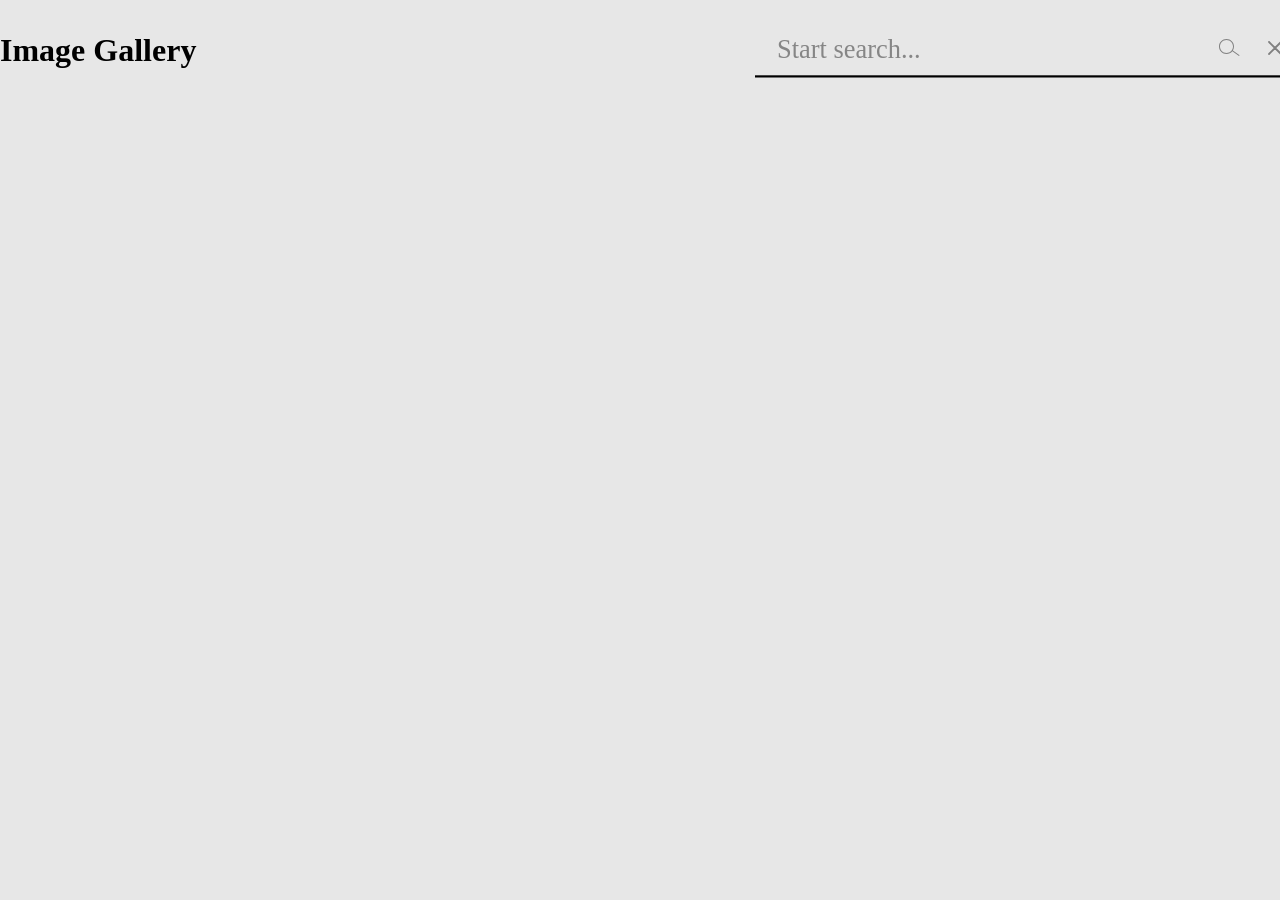
==== image-gallery/index.html @ b39139ab "feat: add function for invalid request" ====
<!DOCTYPE html>
<html lang="en">

<head>
  <meta charset="UTF-8">
  <meta name="viewport" content="width=device-width, initial-scale=1.0">
  <link rel="stylesheet" href="./assets/css/normalize.css">
  <link rel="stylesheet" href="./assets/css/style.css">
  <link rel="icon" href="./assets/img/290132_gallery_image_photo_photography_picture_icon.svg" type="image/svg+xml">
  <title>Document</title>
</head>

<body>
  <div class="wrapper">
    <header class="header">
      <h1 class="heading">Image Gallery</h1>
      <form class="form">
        <input class="search" type="search" placeholder="Start search..." autocomplete="disabled" autofocus>
        <button class="btn-search ">
          <svg width="21" height="17" viewBox="0 0 21 17" fill="none" xmlns="http://www.w3.org/2000/svg">
            <path fill-rule="evenodd" clip-rule="evenodd" d="M14 7.5C14 11.0899 11.0899 14 7.5 14C3.91015 14 1 11.0899 1 7.5C1 3.91015 3.91015 1 7.5 1C11.0899 1 14 3.91015 14 7.5ZM13.3212 12.2294C11.946 13.92 9.84913 15 7.5 15C3.35786 15 0 11.6421 0 7.5C0 3.35786 3.35786 0 7.5 0C11.6421 0 15 3.35786 15 7.5C15 8.9341 14.5975 10.2742 13.8993 11.4134L20.5812 16.1863L20 17L13.3212 12.2294Z" fill="gray"/>
            </svg>            
        </button>
        <button type="reset" class="btn-clean">
          <svg width="30" height="30" viewBox="0 -0.5 25 25" fill="none" xmlns="http://www.w3.org/2000/svg">
            <g id="SVGRepo_bgCarrier" stroke-width="0"></g>
            <g id="SVGRepo_tracerCarrier" stroke-linecap="round" stroke-linejoin="round"></g>
            <g id="SVGRepo_iconCarrier">
              <path
                d="M6.96967 16.4697C6.67678 16.7626 6.67678 17.2374 6.96967 17.5303C7.26256 17.8232 7.73744 17.8232 8.03033 17.5303L6.96967 16.4697ZM13.0303 12.5303C13.3232 12.2374 13.3232 11.7626 13.0303 11.4697C12.7374 11.1768 12.2626 11.1768 11.9697 11.4697L13.0303 12.5303ZM11.9697 11.4697C11.6768 11.7626 11.6768 12.2374 11.9697 12.5303C12.2626 12.8232 12.7374 12.8232 13.0303 12.5303L11.9697 11.4697ZM18.0303 7.53033C18.3232 7.23744 18.3232 6.76256 18.0303 6.46967C17.7374 6.17678 17.2626 6.17678 16.9697 6.46967L18.0303 7.53033ZM13.0303 11.4697C12.7374 11.1768 12.2626 11.1768 11.9697 11.4697C11.6768 11.7626 11.6768 12.2374 11.9697 12.5303L13.0303 11.4697ZM16.9697 17.5303C17.2626 17.8232 17.7374 17.8232 18.0303 17.5303C18.3232 17.2374 18.3232 16.7626 18.0303 16.4697L16.9697 17.5303ZM11.9697 12.5303C12.2626 12.8232 12.7374 12.8232 13.0303 12.5303C13.3232 12.2374 13.3232 11.7626 13.0303 11.4697L11.9697 12.5303ZM8.03033 6.46967C7.73744 6.17678 7.26256 6.17678 6.96967 6.46967C6.67678 6.76256 6.67678 7.23744 6.96967 7.53033L8.03033 6.46967ZM8.03033 17.5303L13.0303 12.5303L11.9697 11.4697L6.96967 16.4697L8.03033 17.5303ZM13.0303 12.5303L18.0303 7.53033L16.9697 6.46967L11.9697 11.4697L13.0303 12.5303ZM11.9697 12.5303L16.9697 17.5303L18.0303 16.4697L13.0303 11.4697L11.9697 12.5303ZM13.0303 11.4697L8.03033 6.46967L6.96967 7.53033L11.9697 12.5303L13.0303 11.4697Z"
                fill="gray"></path>
            </g>
          </svg>
        </button>
      </form>
    </header>
    <main class="main">
      <div class="alert-block">

      </div>
      <div class="main-img">
 <!-- <div class="block-img">
        <img src="https://i.pinimg.com/236x/1b/fa/b0/1bfab0b65b409d733fc511be584d816a.jpg" alt="requested picture" class="img" >
      </div> -->
      </div>

    </main>
    <footer>

    </footer>
  </div>

  <script src="./index.js"></script>
</body>

</html>
---- image-gallery/assets/css/style.css ----
html {
  margin-left: calc(100vw - 100%);
  margin-right: 0;
}
body {
/* color: #774c24; */
background-color: rgb(231, 231, 231);
}

*{
box-sizing: border-box;
margin: 0;
padding: 0;
}

input {
  outline: none;
  
}

button {
  background-color: transparent;
  border: none;
}

.wrapper {
  max-width: 1440px;
  margin: 0 auto;
}

.header {
  display: flex;
  align-items: center;
  justify-content: space-between;
  height: 100px;
  margin-bottom: 50px;
}

.heading {
  margin: 0;
  font-size: 2em;
}

.search {
  height: 50px;
  width: 500px;
  padding: 20px;
  background-color: inherit;
  border: none;
  border-bottom: 2px solid #000000;
  font-size: 1.5em;
  color: #000000;
  transition: 1s;
  transform: scale(1);
  cursor: pointer;
}
.search::placeholder {
  color: #868686;
  font-size: 1em;
  transition: .5s;
}
.search:focus,
.search:hover {
  transform: scale(1.1);
  transition: 1s;
}

.form {
  display: flex;
  position: relative;
  align-items: center;
}

button {
  padding: 10px;
  position: absolute;
  z-index: 10;
  right: -20px;
  cursor: pointer; 
}

path {
  transition: 1s;
}

button:hover path,
button:active path {
  fill: black;
}

.btn-search {
right: 30px;
}

.btn-search {
  right: 30px;
  }


.main-img {
  width: 100%;
  margin: 20px auto;
  columns: 4;
  column-gap: 40px;
}

.alert-block {
  display: flex;
  align-items: center;
  justify-content: center;
}
.height100 {
  height: 100vh;
}

.text-alert {
  text-align: center;
  color:#868686;
  font-size: 3em;
}
.change {
  opacity: 1;
  transition: all 1s;
}
.block-img {
  width: 100%;
  margin-bottom: 10px;
}

.img {
  width: 100%;
  border-radius: 15px;
  transform: scale(1);
  transition: 1s;
  box-shadow: 0px 10px 10px #aaa;
}

.img:hover {
  transform: scale(1.2);
  transition: 1s;
  position: relative;
  z-index: 10;
  cursor: pointer;
}


input[type=submit]::-ms-clear {  display: none; width : 0; height: 0; }
input[type=submit]::-ms-reveal {  display: none; width : 0; height: 0; }


input::-webkit-search-decoration,
input::-webkit-search-cancel-button,
input::-webkit-search-results-button,
input::-webkit-search-results-decoration { display: none; }
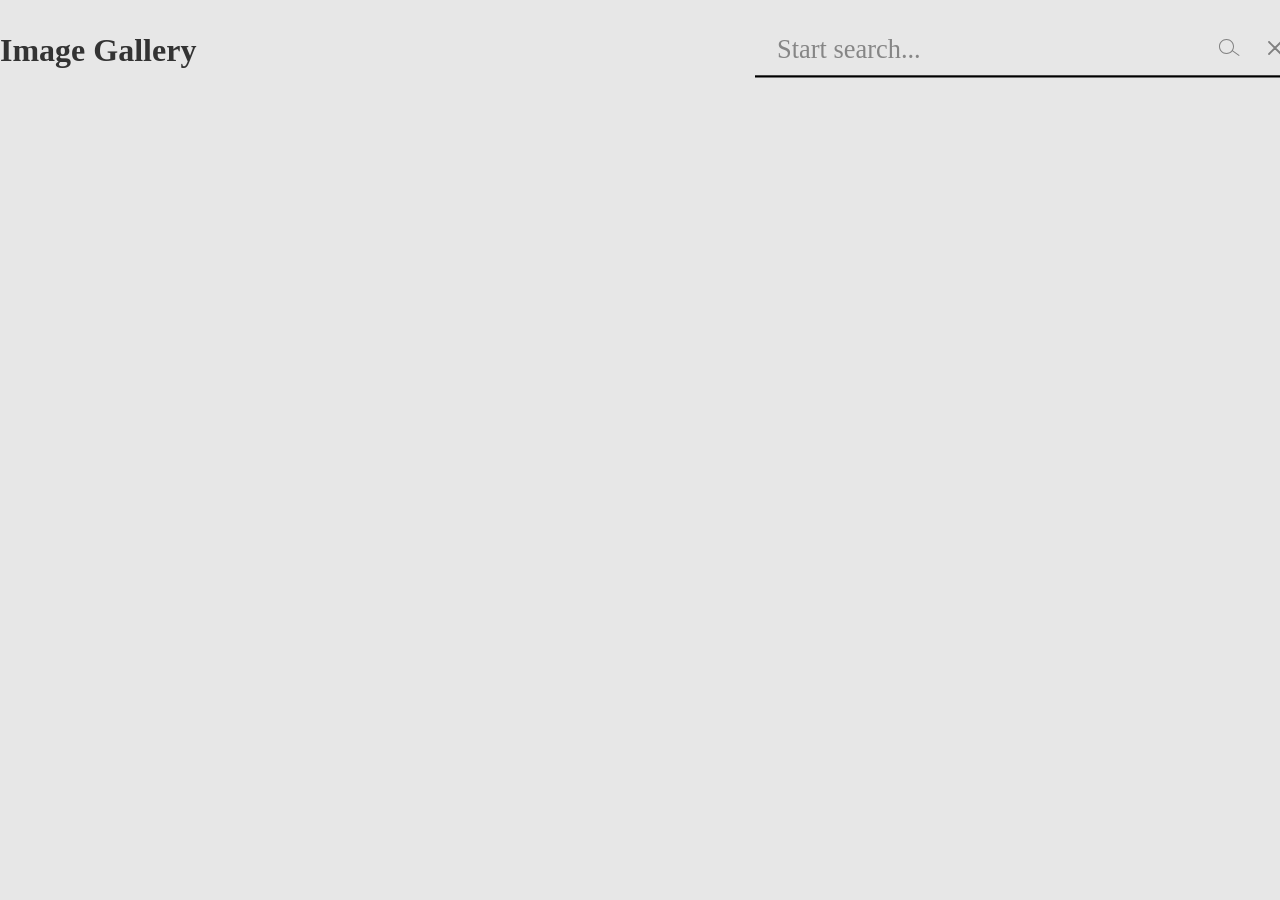
==== commit 8019b06b: "fix: rename dir src" ====
--- a/image-gallery/index.html
+++ b/image-gallery/index.html
@@ -4,24 +4,26 @@
 <head>
   <meta charset="UTF-8">
   <meta name="viewport" content="width=device-width, initial-scale=1.0">
-  <link rel="stylesheet" href="./assets/css/normalize.css">
-  <link rel="stylesheet" href="./assets/css/style.css">
-  <link rel="icon" href="./assets/img/290132_gallery_image_photo_photography_picture_icon.svg" type="image/svg+xml">
+  <link rel="stylesheet" href="./src/css/normalize.css">
+  <link rel="stylesheet" href="./src/css/style.css">
+  <link rel="icon" href="./src/img/290132_gallery_image_photo_photography_picture_icon.svg" type="image/svg+xml">
   <title>Document</title>
 </head>
 
-<body>
+<body> 
   <div class="wrapper">
     <header class="header">
       <h1 class="heading">Image Gallery</h1>
       <form class="form">
         <input class="search" type="search" placeholder="Start search..." autocomplete="disabled" autofocus>
-        <button class="btn-search ">
+        <button class="btn-search button">
           <svg width="21" height="17" viewBox="0 0 21 17" fill="none" xmlns="http://www.w3.org/2000/svg">
-            <path fill-rule="evenodd" clip-rule="evenodd" d="M14 7.5C14 11.0899 11.0899 14 7.5 14C3.91015 14 1 11.0899 1 7.5C1 3.91015 3.91015 1 7.5 1C11.0899 1 14 3.91015 14 7.5ZM13.3212 12.2294C11.946 13.92 9.84913 15 7.5 15C3.35786 15 0 11.6421 0 7.5C0 3.35786 3.35786 0 7.5 0C11.6421 0 15 3.35786 15 7.5C15 8.9341 14.5975 10.2742 13.8993 11.4134L20.5812 16.1863L20 17L13.3212 12.2294Z" fill="gray"/>
-            </svg>            
+            <path fill-rule="evenodd" clip-rule="evenodd"
+              d="M14 7.5C14 11.0899 11.0899 14 7.5 14C3.91015 14 1 11.0899 1 7.5C1 3.91015 3.91015 1 7.5 1C11.0899 1 14 3.91015 14 7.5ZM13.3212 12.2294C11.946 13.92 9.84913 15 7.5 15C3.35786 15 0 11.6421 0 7.5C0 3.35786 3.35786 0 7.5 0C11.6421 0 15 3.35786 15 7.5C15 8.9341 14.5975 10.2742 13.8993 11.4134L20.5812 16.1863L20 17L13.3212 12.2294Z"
+              fill="gray" />
+          </svg>
         </button>
-        <button type="reset" class="btn-clean">
+        <button type="reset" class="btn-clean button">
           <svg width="30" height="30" viewBox="0 -0.5 25 25" fill="none" xmlns="http://www.w3.org/2000/svg">
             <g id="SVGRepo_bgCarrier" stroke-width="0"></g>
             <g id="SVGRepo_tracerCarrier" stroke-linecap="round" stroke-linejoin="round"></g>
@@ -35,13 +37,11 @@
       </form>
     </header>
     <main class="main">
-      <div class="alert-block">
-
-      </div>
+      <div class="alert-block"></div>
       <div class="main-img">
- <!-- <div class="block-img">
-        <img src="https://i.pinimg.com/236x/1b/fa/b0/1bfab0b65b409d733fc511be584d816a.jpg" alt="requested picture" class="img" >
-      </div> -->
+        <!-- <div class="block-img">
+          <img src="" alt="" class="img">
+        </div> -->
       </div>
 
     </main>
--- a/image-gallery/src/css/style.css
+++ b/image-gallery/src/css/style.css
@@ -0,0 +1,187 @@
+html {
+  margin-left: calc(100vw - 100%);
+  margin-right: 0;
+}
+
+body {
+  color: #333333;
+  background-color: rgb(231, 231, 231);
+}
+
+* {
+  box-sizing: border-box;
+  margin: 0;
+  padding: 0;
+}
+
+input {
+  outline: none;
+
+}
+
+button {
+  background-color: transparent;
+  border: none;
+  cursor: pointer;
+}
+
+.wrapper {
+  max-width: 1440px;
+  margin: 0 auto;
+}
+
+.header {
+  display: flex;
+  align-items: center;
+  justify-content: space-between;
+  height: 100px;
+  margin-bottom: 50px;
+}
+
+.heading {
+  margin: 0;
+  font-size: 2em;
+}
+
+.search {
+  height: 50px;
+  width: 500px;
+  padding: 20px;
+  background-color: inherit;
+  border: none;
+  border-bottom: 2px solid #000000;
+  font-size: 1.5em;
+  color: #333333;;
+  transition: 1s;
+  transform: scale(1);
+  cursor: pointer;
+}
+
+.search::placeholder {
+  color: #868686;
+  font-size: 1em;
+  transition: .5s;
+}
+
+.search:focus,
+.search:hover {
+  transform: scale(1.1);
+  transition: 1s;
+}
+
+.form {
+  display: flex;
+  position: relative;
+  align-items: center;
+}
+
+.button {
+  padding: 10px;
+  position: absolute;
+  z-index: 10;
+  right: -20px;
+  cursor: pointer;
+}
+
+path {
+  transition: 1s;
+}
+
+button:hover path,
+button:active path {
+  fill: black;
+}
+
+.btn-search {
+  right: 30px;
+}
+
+.btn-search {
+  right: 30px;
+}
+
+
+.main-img {
+  width: 100%;
+  margin: 20px auto;
+  columns: 4;
+  column-gap: 40px;
+}
+
+.alert-block {
+  display: flex;
+  flex-wrap: wrap;
+  align-items: center;
+  justify-content: center;
+  align-content: center;
+  gap: 20px;
+}
+
+
+.height100 {
+  height: 100vh;
+}
+
+.text-alert {
+  text-align: center;
+  color: #868686;
+  font-size: 3em;
+}
+
+.try-again {
+  text-decoration: underline;
+}
+
+
+
+.block-img {
+  position: relative;
+  width: 100%;
+  margin-bottom: 10px;
+}
+
+.img {
+  width: 100%;
+  border-radius: 15px;
+  transform: scale(1);
+  transition: 1s;
+  box-shadow: 0px 10px 10px #aaa;
+}
+
+.block-img:hover .img {
+  transform: scale(1.2);
+  transition: 1s;
+  position: relative;
+  z-index: 10;
+  cursor: pointer;
+  
+}
+.blur {
+  filter: blur(2px);
+}
+
+input[type=submit]::-ms-clear {
+  display: none;
+  width: 0;
+  height: 0;
+}
+
+
+
+input::-webkit-search-decoration,
+input::-webkit-search-cancel-button,
+input::-webkit-search-results-button,
+input::-webkit-search-results-decoration {
+  display: none;
+}
+
+
+
+.icon-download {
+  position: absolute;
+  top: 50%;
+  left: 50%;
+  transform: translate(-50%, -50%);
+  z-index: 20;
+}
+
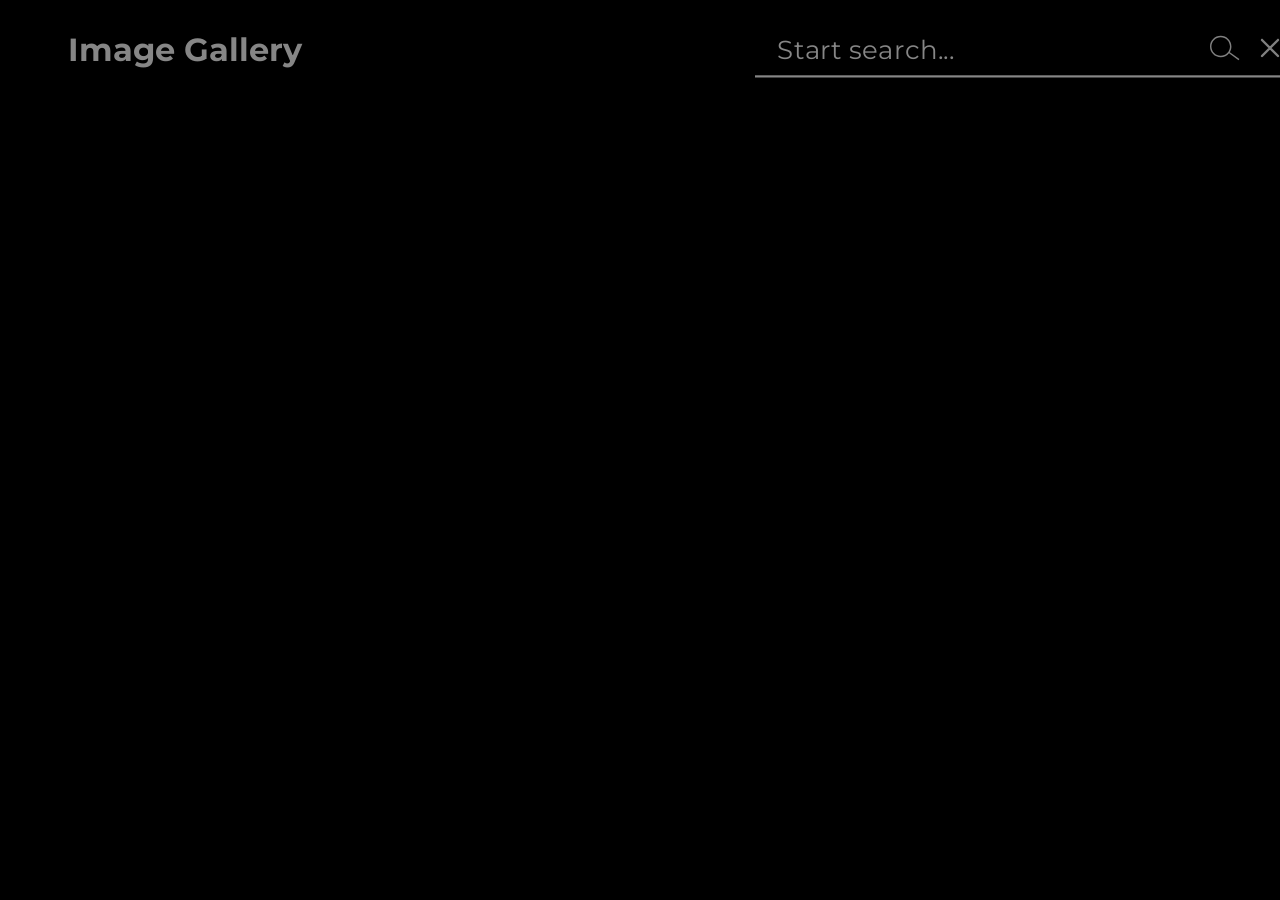
==== commit cdb73e23: "fix: try refactoring code" ====
--- a/image-gallery/index.html
+++ b/image-gallery/index.html
@@ -1,56 +1,87 @@
-<!DOCTYPE html>
+<!doctype html>
 <html lang="en">
+  <head>
+    <meta charset="UTF-8" />
+    <meta name="viewport" content="width=device-width, initial-scale=1.0" />
+    <link rel="preconnect" href="https://fonts.googleapis.com">
+    <link rel="preconnect" href="https://fonts.gstatic.com" crossorigin>
+    <link href="https://fonts.googleapis.com/css2?family=Montserrat:wght@500&family=Roboto&display=swap" rel="stylesheet">
+    <link rel="stylesheet" href="./src/css/normalize.css" />
+    <link rel="stylesheet" href="./src/css/style.css" />
+    <link
+      rel="icon"
+      href="./src/img/290132_gallery_image_photo_photography_picture_icon.svg"
+      type="image/svg+xml"
+    />
+    <title>Document</title>
+  </head>
 
-<head>
-  <meta charset="UTF-8">
-  <meta name="viewport" content="width=device-width, initial-scale=1.0">
-  <link rel="stylesheet" href="./src/css/normalize.css">
-  <link rel="stylesheet" href="./src/css/style.css">
-  <link rel="icon" href="./src/img/290132_gallery_image_photo_photography_picture_icon.svg" type="image/svg+xml">
-  <title>Document</title>
-</head>
+  <body>
+    <div class="wrapper">
+      <header class="header">
+        <div class="header__promo">
+          <img
+            src="./src/img/290132_gallery_image_photo_photography_picture_icon.svg"
+            alt="logo"
+          />
+          <h1 class="heading">Image Gallery</h1>
+        </div>
 
-<body> 
-  <div class="wrapper">
-    <header class="header">
-      <h1 class="heading">Image Gallery</h1>
-      <form class="form">
-        <input class="search" type="search" placeholder="Start search..." autocomplete="disabled" autofocus>
-        <button class="btn-search button">
-          <svg width="21" height="17" viewBox="0 0 21 17" fill="none" xmlns="http://www.w3.org/2000/svg">
-            <path fill-rule="evenodd" clip-rule="evenodd"
-              d="M14 7.5C14 11.0899 11.0899 14 7.5 14C3.91015 14 1 11.0899 1 7.5C1 3.91015 3.91015 1 7.5 1C11.0899 1 14 3.91015 14 7.5ZM13.3212 12.2294C11.946 13.92 9.84913 15 7.5 15C3.35786 15 0 11.6421 0 7.5C0 3.35786 3.35786 0 7.5 0C11.6421 0 15 3.35786 15 7.5C15 8.9341 14.5975 10.2742 13.8993 11.4134L20.5812 16.1863L20 17L13.3212 12.2294Z"
-              fill="gray" />
-          </svg>
-        </button>
-        <button type="reset" class="btn-clean button">
-          <svg width="30" height="30" viewBox="0 -0.5 25 25" fill="none" xmlns="http://www.w3.org/2000/svg">
-            <g id="SVGRepo_bgCarrier" stroke-width="0"></g>
-            <g id="SVGRepo_tracerCarrier" stroke-linecap="round" stroke-linejoin="round"></g>
-            <g id="SVGRepo_iconCarrier">
+        <form class="form">
+          <input
+            class="search"
+            type="search"
+            placeholder="Start search..."
+            autocomplete="disabled"
+            autofocus
+          />
+          <button class="btn-search button">
+            <svg
+              width="30"
+              height="26"
+              viewBox="0 0 21 17"
+              fill="none"
+              xmlns="http://www.w3.org/2000/svg"
+            >
               <path
-                d="M6.96967 16.4697C6.67678 16.7626 6.67678 17.2374 6.96967 17.5303C7.26256 17.8232 7.73744 17.8232 8.03033 17.5303L6.96967 16.4697ZM13.0303 12.5303C13.3232 12.2374 13.3232 11.7626 13.0303 11.4697C12.7374 11.1768 12.2626 11.1768 11.9697 11.4697L13.0303 12.5303ZM11.9697 11.4697C11.6768 11.7626 11.6768 12.2374 11.9697 12.5303C12.2626 12.8232 12.7374 12.8232 13.0303 12.5303L11.9697 11.4697ZM18.0303 7.53033C18.3232 7.23744 18.3232 6.76256 18.0303 6.46967C17.7374 6.17678 17.2626 6.17678 16.9697 6.46967L18.0303 7.53033ZM13.0303 11.4697C12.7374 11.1768 12.2626 11.1768 11.9697 11.4697C11.6768 11.7626 11.6768 12.2374 11.9697 12.5303L13.0303 11.4697ZM16.9697 17.5303C17.2626 17.8232 17.7374 17.8232 18.0303 17.5303C18.3232 17.2374 18.3232 16.7626 18.0303 16.4697L16.9697 17.5303ZM11.9697 12.5303C12.2626 12.8232 12.7374 12.8232 13.0303 12.5303C13.3232 12.2374 13.3232 11.7626 13.0303 11.4697L11.9697 12.5303ZM8.03033 6.46967C7.73744 6.17678 7.26256 6.17678 6.96967 6.46967C6.67678 6.76256 6.67678 7.23744 6.96967 7.53033L8.03033 6.46967ZM8.03033 17.5303L13.0303 12.5303L11.9697 11.4697L6.96967 16.4697L8.03033 17.5303ZM13.0303 12.5303L18.0303 7.53033L16.9697 6.46967L11.9697 11.4697L13.0303 12.5303ZM11.9697 12.5303L16.9697 17.5303L18.0303 16.4697L13.0303 11.4697L11.9697 12.5303ZM13.0303 11.4697L8.03033 6.46967L6.96967 7.53033L11.9697 12.5303L13.0303 11.4697Z"
-                fill="gray"></path>
-            </g>
-          </svg>
-        </button>
-      </form>
-    </header>
-    <main class="main">
-      <div class="alert-block"></div>
-      <div class="main-img">
-        <!-- <div class="block-img">
-          <img src="" alt="" class="img">
-        </div> -->
-      </div>
+                fill-rule="evenodd"
+                clip-rule="evenodd"
+                d="M14 7.5C14 11.0899 11.0899 14 7.5 14C3.91015 14 1 11.0899 1 7.5C1 3.91015 3.91015 1 7.5 1C11.0899 1 14 3.91015 14 7.5ZM13.3212 12.2294C11.946 13.92 9.84913 15 7.5 15C3.35786 15 0 11.6421 0 7.5C0 3.35786 3.35786 0 7.5 0C11.6421 0 15 3.35786 15 7.5C15 8.9341 14.5975 10.2742 13.8993 11.4134L20.5812 16.1863L20 17L13.3212 12.2294Z"
+                fill="gray"
+              />
+            </svg>
+          </button>
+          <button type="reset" class="btn-clean button">
+            <svg
+              width="40"
+              height="40"
+              viewBox="0 -0.5 25 25"
+              fill="none"
+              xmlns="http://www.w3.org/2000/svg"
+            >
+              <g id="SVGRepo_bgCarrier" stroke-width="0"></g>
+              <g
+                id="SVGRepo_tracerCarrier"
+                stroke-linecap="round"
+                stroke-linejoin="round"
+              ></g>
+              <g id="SVGRepo_iconCarrier">
+                <path
+                  d="M6.96967 16.4697C6.67678 16.7626 6.67678 17.2374 6.96967 17.5303C7.26256 17.8232 7.73744 17.8232 8.03033 17.5303L6.96967 16.4697ZM13.0303 12.5303C13.3232 12.2374 13.3232 11.7626 13.0303 11.4697C12.7374 11.1768 12.2626 11.1768 11.9697 11.4697L13.0303 12.5303ZM11.9697 11.4697C11.6768 11.7626 11.6768 12.2374 11.9697 12.5303C12.2626 12.8232 12.7374 12.8232 13.0303 12.5303L11.9697 11.4697ZM18.0303 7.53033C18.3232 7.23744 18.3232 6.76256 18.0303 6.46967C17.7374 6.17678 17.2626 6.17678 16.9697 6.46967L18.0303 7.53033ZM13.0303 11.4697C12.7374 11.1768 12.2626 11.1768 11.9697 11.4697C11.6768 11.7626 11.6768 12.2374 11.9697 12.5303L13.0303 11.4697ZM16.9697 17.5303C17.2626 17.8232 17.7374 17.8232 18.0303 17.5303C18.3232 17.2374 18.3232 16.7626 18.0303 16.4697L16.9697 17.5303ZM11.9697 12.5303C12.2626 12.8232 12.7374 12.8232 13.0303 12.5303C13.3232 12.2374 13.3232 11.7626 13.0303 11.4697L11.9697 12.5303ZM8.03033 6.46967C7.73744 6.17678 7.26256 6.17678 6.96967 6.46967C6.67678 6.76256 6.67678 7.23744 6.96967 7.53033L8.03033 6.46967ZM8.03033 17.5303L13.0303 12.5303L11.9697 11.4697L6.96967 16.4697L8.03033 17.5303ZM13.0303 12.5303L18.0303 7.53033L16.9697 6.46967L11.9697 11.4697L13.0303 12.5303ZM11.9697 12.5303L16.9697 17.5303L18.0303 16.4697L13.0303 11.4697L11.9697 12.5303ZM13.0303 11.4697L8.03033 6.46967L6.96967 7.53033L11.9697 12.5303L13.0303 11.4697Z"
+                  fill="gray"
+                ></path>
+              </g>
+            </svg>
+          </button>
+        </form>
+      </header>
+      <main class="main">
+        <div class="alert-block"></div>
+        <div class="main-img"></div>
+      </main>
+      <footer></footer>
+    </div>
 
-    </main>
-    <footer>
-
-    </footer>
-  </div>
-
-  <script src="./index.js"></script>
-</body>
-
-</html>+    <script src="./index.js"></script>
+  </body>
+</html>
--- a/image-gallery/src/css/style.css
+++ b/image-gallery/src/css/style.css
@@ -4,8 +4,9 @@
 }
 
 body {
-  color: #333333;
-  background-color: rgb(231, 231, 231);
+  color: #868686;
+  background-color: rgb(0, 0, 0);
+  font-family: 'Montserrat', sans-serif;
 }
 
 * {
@@ -16,7 +17,6 @@
 
 input {
   outline: none;
-
 }
 
 button {
@@ -38,20 +38,27 @@
   margin-bottom: 50px;
 }
 
+.header__promo{
+  display: flex;
+  align-items: center;
+  gap: 20px;
+}
+
 .heading {
   margin: 0;
   font-size: 2em;
 }
 
 .search {
+  font-family: 'Montserrat', sans-serif;
   height: 50px;
   width: 500px;
   padding: 20px;
   background-color: inherit;
   border: none;
-  border-bottom: 2px solid #000000;
+  border-bottom: 2px solid #868686;
   font-size: 1.5em;
-  color: #333333;;
+  color: #d4d4d4;
   transition: 1s;
   transform: scale(1);
   cursor: pointer;
@@ -60,7 +67,7 @@
 .search::placeholder {
   color: #868686;
   font-size: 1em;
-  transition: .5s;
+  transition: 0.5s;
 }
 
 .search:focus,
@@ -89,7 +96,7 @@
 
 button:hover path,
 button:active path {
-  fill: black;
+  fill: rgb(255, 255, 255);
 }
 
 .btn-search {
@@ -99,7 +106,6 @@
 .btn-search {
   right: 30px;
 }
-
 
 .main-img {
   width: 100%;
@@ -117,7 +123,6 @@
   gap: 20px;
 }
 
-
 .height100 {
   height: 100vh;
 }
@@ -132,8 +137,6 @@
   text-decoration: underline;
 }
 
-
-
 .block-img {
   position: relative;
   width: 100%;
@@ -145,7 +148,7 @@
   border-radius: 15px;
   transform: scale(1);
   transition: 1s;
-  box-shadow: 0px 10px 10px #aaa;
+  box-shadow: 9px 3px 15px #363636;
 }
 
 .block-img:hover .img {
@@ -154,19 +157,16 @@
   position: relative;
   z-index: 10;
   cursor: pointer;
-  
 }
 .blur {
   filter: blur(2px);
 }
 
-input[type=submit]::-ms-clear {
+input[type='submit']::-ms-clear {
   display: none;
   width: 0;
   height: 0;
 }
-
-
 
 input::-webkit-search-decoration,
 input::-webkit-search-cancel-button,
@@ -174,8 +174,6 @@
 input::-webkit-search-results-decoration {
   display: none;
 }
-
-
 
 .icon-download {
   position: absolute;
@@ -185,3 +183,16 @@
   z-index: 20;
 }
 
+
+.btn-download{
+  opacity: 0;
+  transition: opacity 1s;
+}
+
+.block-img:hover .btn-download{
+  opacity: 1;
+  transition: opacity 1s
+}
+
+
+
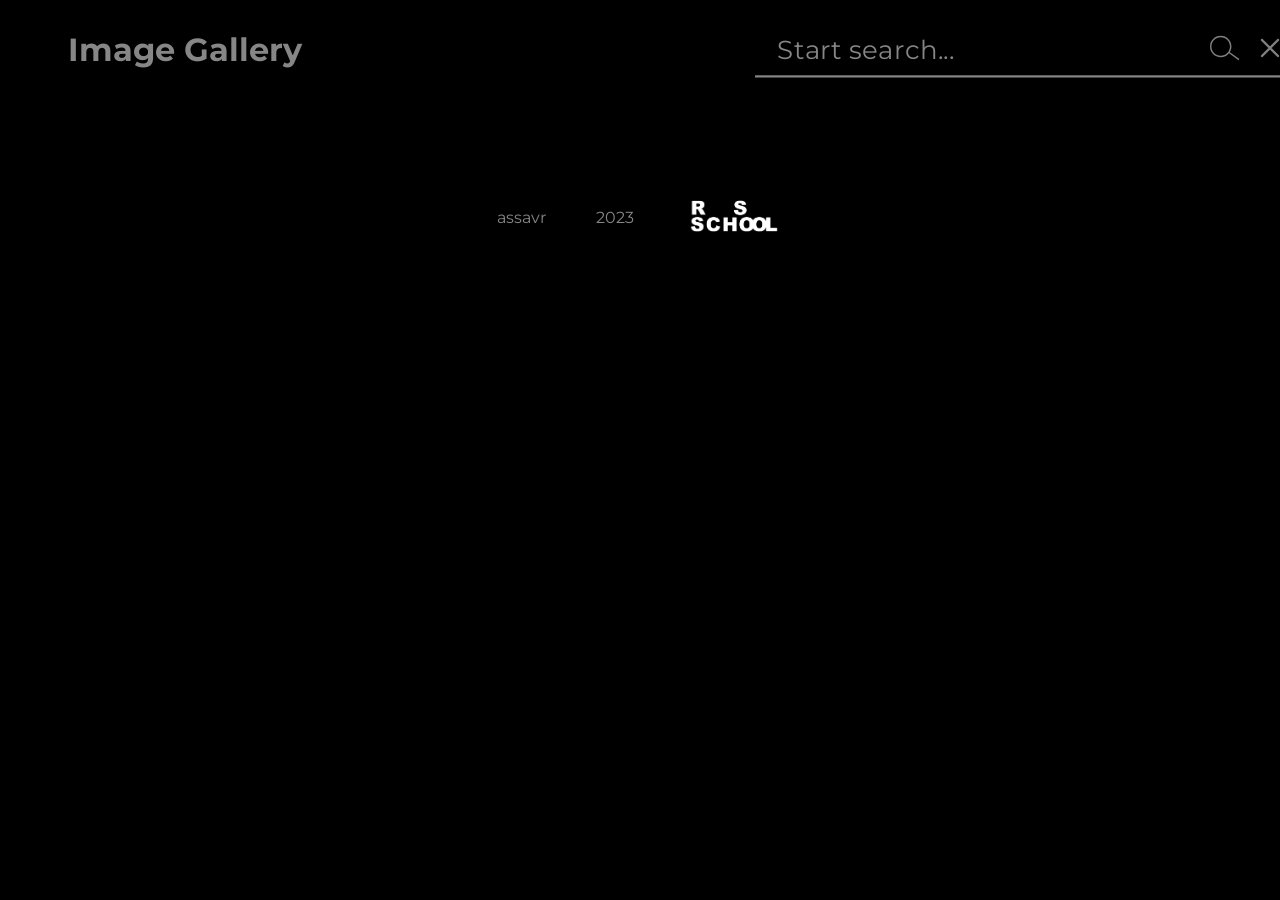
==== commit 8bb469be: "feat: add footer" ====
--- a/image-gallery/index.html
+++ b/image-gallery/index.html
@@ -3,9 +3,12 @@
   <head>
     <meta charset="UTF-8" />
     <meta name="viewport" content="width=device-width, initial-scale=1.0" />
-    <link rel="preconnect" href="https://fonts.googleapis.com">
-    <link rel="preconnect" href="https://fonts.gstatic.com" crossorigin>
-    <link href="https://fonts.googleapis.com/css2?family=Montserrat:wght@500&family=Roboto&display=swap" rel="stylesheet">
+    <link rel="preconnect" href="https://fonts.googleapis.com" />
+    <link rel="preconnect" href="https://fonts.gstatic.com" crossorigin />
+    <link
+      href="https://fonts.googleapis.com/css2?family=Montserrat:wght@500&family=Roboto&display=swap"
+      rel="stylesheet"
+    />
     <link rel="stylesheet" href="./src/css/normalize.css" />
     <link rel="stylesheet" href="./src/css/style.css" />
     <link
@@ -79,7 +82,17 @@
         <div class="alert-block"></div>
         <div class="main-img"></div>
       </main>
-      <footer></footer>
+      <footer>
+        <footer class="info">
+          <a href="https://github.com/assavr" class="github" target="_blank"
+            >assavr</a
+          >
+          <p class="year">2023</p>
+          <a href="https://rs.school/js-stage0/" class="rss-logo" target="_blank">
+            <img src="./src/img/rs_school.png" alt="rsschool">
+          </a>
+        </footer>
+      </footer>
     </div>
 
     <script src="./index.js"></script>
--- a/image-gallery/src/css/style.css
+++ b/image-gallery/src/css/style.css
@@ -24,6 +24,10 @@
   border: none;
   cursor: pointer;
 }
+a {
+  text-decoration: none;
+  color: inherit;
+}
 
 .wrapper {
   max-width: 1440px;
@@ -38,7 +42,7 @@
   margin-bottom: 50px;
 }
 
-.header__promo{
+.header__promo {
   display: flex;
   align-items: center;
   gap: 20px;
@@ -183,16 +187,44 @@
   z-index: 20;
 }
 
-
-.btn-download{
+.btn-download {
   opacity: 0;
   transition: opacity 1s;
 }
 
-.block-img:hover .btn-download{
+.block-img:hover .btn-download {
   opacity: 1;
-  transition: opacity 1s
-}
-
-
-
+  transition: opacity 1s;
+}
+
+.block-img:hover .img {
+  filter: blur(2px);
+  transition: 1s;
+}
+
+.info {
+ display: flex;
+ justify-content: center;
+ align-items: center;
+ gap: 50px;
+
+}
+
+.rss-logo img{
+  width: 100px;
+  transform: scale(1);
+ transition-duration: .8s;
+}
+.rss-logo:hover img{
+ transform: scale(1.2);
+ transition-duration: .8s;
+}
+.github{
+ transform: scale(1);
+ transition-duration: .8s;
+}
+.github:hover {
+ color: white;
+ transform: scale(1.2);
+ transition-duration: .8s;
+}
